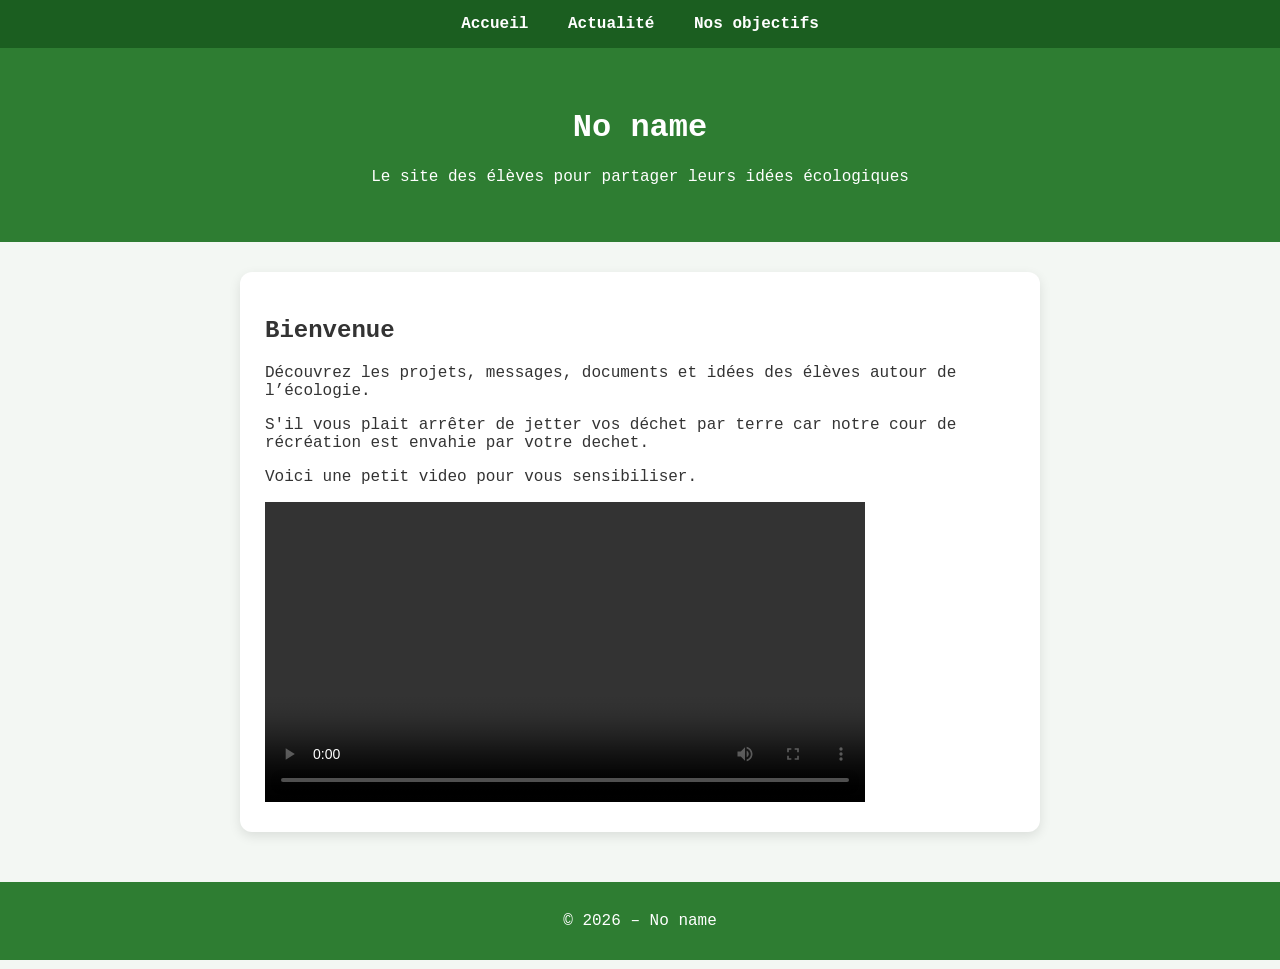
==== public/index.html @ 5e240c38 "Add files via upload" ====
<!DOCTYPE html>
<html lang="fr">
<head>
    <meta charset="UTF-8">
    <meta name="viewport" content="width=device-width, initial-scale=1.0">
    <title>No name</title>
    <link rel="stylesheet" href="style.css?v=2">
    <link rel="icon" type="image/png" href="Icone.png">
</head>
<body>

<nav class="nav-pc">
    <a href="index.html">Accueil</a>
    <a href="forum.html">Actualité</a>
    <a href="objectif.html">Nos objectifs</a>
</nav>

<header class="header">
    <h1>No name</h1>
    <p>Le site des élèves pour partager leurs idées écologiques</p>
</header>

<main class="container">
    <section class="card">
        <h2>Bienvenue</h2>
        <p>Découvrez les projets, messages, documents et idées des élèves autour de l’écologie.</p>



        <p>S'il vous plait arrêter de jetter vos déchet par terre car notre cour de récréation est envahie par votre dechet.</p>
        <p>Voici une petit video pour vous sensibiliser.</p>
        <video controls width="600">
    <source src="public/video1.mp4" type="video/mp4">
    Votre navigateur ne supporte pas la vidéo.
</video>
    </section>
</main>

<footer class="footer">
    © 2026 – No name
</footer>

<nav class="nav-mobile">
    <a href="index.html" style="text-decoration:none; color:var(--primary); font-weight:bold;">🏠 Accueil</a>
    <a href="forum.html" style="text-decoration:none; color:black; font-weight:bold;">💬 Actualité</a>
    <a href="objectif.html" style="text-decoration:none; color:black; font-weight:bold;">🏆 Nos objectifs</a>
</nav>

</body>
</html>
---- public/style.css ----
:root {
    --primary: #2e7d32;
    --primary-hover: #1b5e20;
    --bg-color: #f3f7f3;
    --card-bg: #ffffff;
    --text-color: #333;
    --shadow: 0 4px 12px rgba(0,0,0,0.1);
}

* { box-sizing: border-box; }

body {
    margin: 0;
    font-family: 'Segoe UI', Monospace;
    background: var(--bg-color);
    color: var(--text-color);
}

/* --- MISE EN PAGE --- */
.container {
    width: 95%;
    max-width: 800px; /* On réduit un peu la largeur pour que ce soit plus lisible */
    margin: 30px auto;
}

.card {
    background: var(--card-bg);
    padding: 25px;
    margin-bottom: 25px;
    border-radius: 12px;
    box-shadow: var(--shadow);
}

/* --- CORRECTION DES MESSAGES (Flux vertical) --- */
#issues {
    display: flex;
    flex-direction: column; /* Force l'empilement vertical */
    gap: 20px;
}

.post {
    background: #e8f5e9;
    padding: 20px;
    border-left: 5px solid var(--primary);
    border-radius: 8px;
    width: 100%; /* Prend toute la largeur disponible */
    word-wrap: break-word;
    overflow: hidden;
}

/* --- CORRECTION DES IMAGES --- */
.post img {
    max-width: 100%;
    height: auto;
    border-radius: 8px;
    margin-top: 15px;
    display: block;
    box-shadow: 0 2px 5px rgba(0,0,0,0.1);
}

/* --- NAVIGATION --- */
.nav-pc { background: #1b5e20; text-align: center; padding: 15px 0; }
.nav-pc a { color: white; text-decoration: none; margin: 0 15px; font-weight: bold; }

.header { background: var(--primary); color: white; text-align: center; padding: 40px 20px; }
.footer { text-align: center; padding: 30px; background: var(--primary); color: white; margin-top: 50px; }

.btn {
    display: inline-block;
    background: var(--primary);
    color: white !important;
    padding: 12px 25px;
    border-radius: 8px;
    text-decoration: none;
    font-weight: bold;
    border: none;
    cursor: pointer;
}

/* --- MOBILE --- */
.nav-mobile {
    display: none;
    position: fixed;
    bottom: 0;
    width: 100%;
    background: white;
    box-shadow: 0 -2px 10px rgba(0,0,0,0.1);
    justify-content: space-around;
    padding: 15px 0;
}

@media (max-width: 768px) {
    .nav-pc { display: none; }
    .nav-mobile { display: flex; }
    body { padding-bottom: 80px; }
}
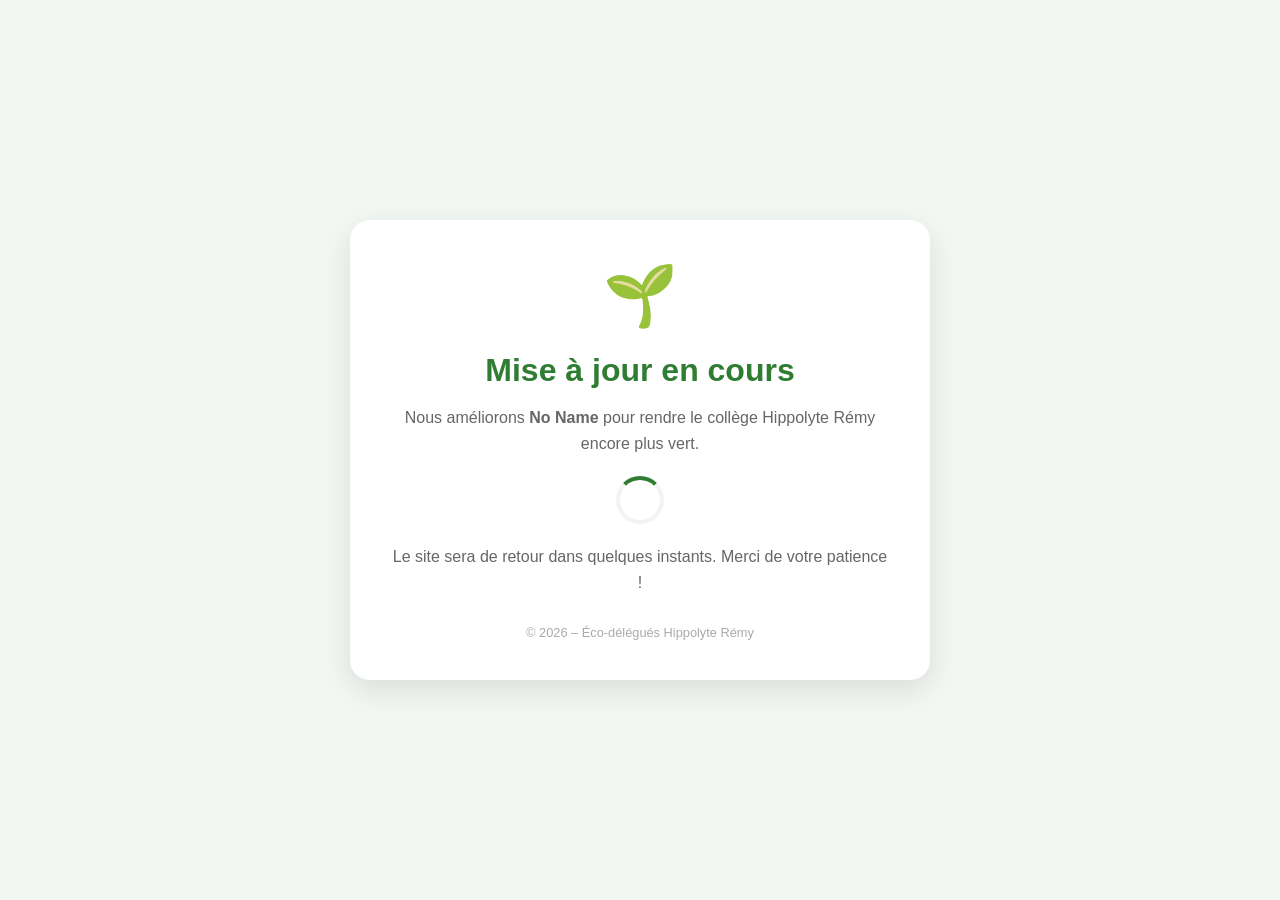
==== commit 6c269870: "Revise title and enhance layout styles in index.html Updated the title and modified styles for impro" ====
--- a/public/index.html
+++ b/public/index.html
@@ -3,48 +3,86 @@
 <head>
     <meta charset="UTF-8">
     <meta name="viewport" content="width=device-width, initial-scale=1.0">
-    <title>No name</title>
-    <link rel="stylesheet" href="style.css?v=2">
+    <title>Mise à jour - No Name</title>
     <link rel="icon" type="image/png" href="Icone.png">
+    <style>
+        :root {
+            --primary: #2e7d32;
+            --bg-color: #f3f7f3;
+        }
+        body {
+            margin: 0;
+            padding: 0;
+            font-family: 'Segoe UI', sans-serif;
+            background-color: var(--bg-color);
+            display: flex;
+            justify-content: center;
+            align-items: center;
+            height: 100vh;
+            color: #333;
+            text-align: center;
+        }
+        .container {
+            background: white;
+            padding: 40px;
+            border-radius: 20px;
+            box-shadow: 0 10px 30px rgba(0,0,0,0.1);
+            max-width: 500px;
+            width: 90%;
+        }
+        .icon-box {
+            font-size: 60px;
+            margin-bottom: 20px;
+            animation: pulse 2s infinite;
+        }
+        h1 {
+            color: var(--primary);
+            margin-bottom: 10px;
+        }
+        p {
+            line-height: 1.6;
+            color: #666;
+        }
+        .loader {
+            border: 4px solid #f3f3f3;
+            border-top: 4px solid var(--primary);
+            border-radius: 50%;
+            width: 40px;
+            height: 40px;
+            animation: spin 1s linear infinite;
+            margin: 20px auto;
+        }
+        @keyframes spin {
+            0% { transform: rotate(0deg); }
+            100% { transform: rotate(360deg); }
+        }
+        @keyframes pulse {
+            0% { transform: scale(1); }
+            50% { transform: scale(1.1); }
+            100% { transform: scale(1); }
+        }
+        .footer-text {
+            margin-top: 30px;
+            font-size: 0.8rem;
+            color: #aaa;
+        }
+    </style>
 </head>
 <body>
 
-<nav class="nav-pc">
-    <a href="index.html">Accueil</a>
-    <a href="forum.html">Actualité</a>
-    <a href="objectif.html">Nos objectifs</a>
-</nav>
-
-<header class="header">
-    <h1>No name</h1>
-    <p>Le site des élèves pour partager leurs idées écologiques</p>
-</header>
-
-<main class="container">
-    <section class="card">
-        <h2>Bienvenue</h2>
-        <p>Découvrez les projets, messages, documents et idées des élèves autour de l’écologie.</p>
-
-
-
-        <p>S'il vous plait arrêter de jetter vos déchet par terre car notre cour de récréation est envahie par votre dechet.</p>
-        <p>Voici une petit video pour vous sensibiliser.</p>
-        <video controls width="600">
-    <source src="public/video1.mp4" type="video/mp4">
-    Votre navigateur ne supporte pas la vidéo.
-</video>
-    </section>
-</main>
-
-<footer class="footer">
-    © 2026 – No name
-</footer>
-
-<nav class="nav-mobile">
-    <a href="index.html" style="text-decoration:none; color:var(--primary); font-weight:bold;">🏠 Accueil</a>
-    <a href="forum.html" style="text-decoration:none; color:black; font-weight:bold;">💬 Actualité</a>
-    <a href="objectif.html" style="text-decoration:none; color:black; font-weight:bold;">🏆 Nos objectifs</a>
-</nav>
+<div class="container">
+    <div class="icon-box">🌱</div>
+    <h1>Mise à jour en cours</h1>
+    <p>Nous améliorons <strong>No Name</strong> pour rendre le collège Hippolyte Rémy encore plus vert.</p>
+    
+    <div class="loader"></div>
+    
+    <p>Le site sera de retour dans quelques instants. Merci de votre patience !</p>
+    
+    <div class="footer-text">
+        © 2026 – Éco-délégués Hippolyte Rémy
+    </div>
+</div>
 
 </body>
 </html>
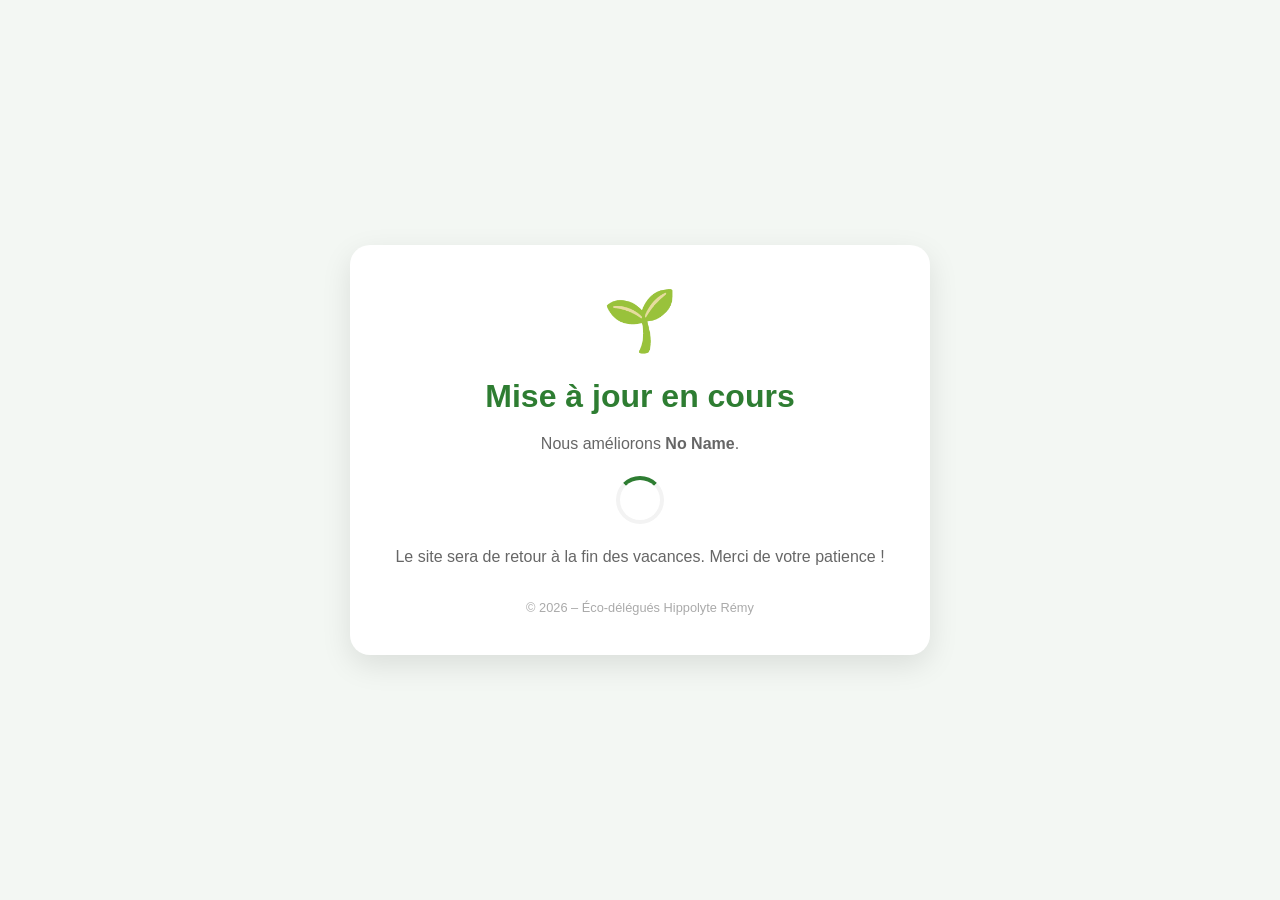
==== commit b39ad4ef: "Revise site update messages in index.html Updated maintenance message and footer text." ====
--- a/public/index.html
+++ b/public/index.html
@@ -73,11 +73,11 @@
 <div class="container">
     <div class="icon-box">🌱</div>
     <h1>Mise à jour en cours</h1>
-    <p>Nous améliorons <strong>No Name</strong> pour rendre le collège Hippolyte Rémy encore plus vert.</p>
+    <p>Nous améliorons <strong>No Name</strong>.</p>
     
     <div class="loader"></div>
     
-    <p>Le site sera de retour dans quelques instants. Merci de votre patience !</p>
+    <p>Le site sera de retour à la fin des vacances. Merci de votre patience !</p>
     
     <div class="footer-text">
         © 2026 – Éco-délégués Hippolyte Rémy
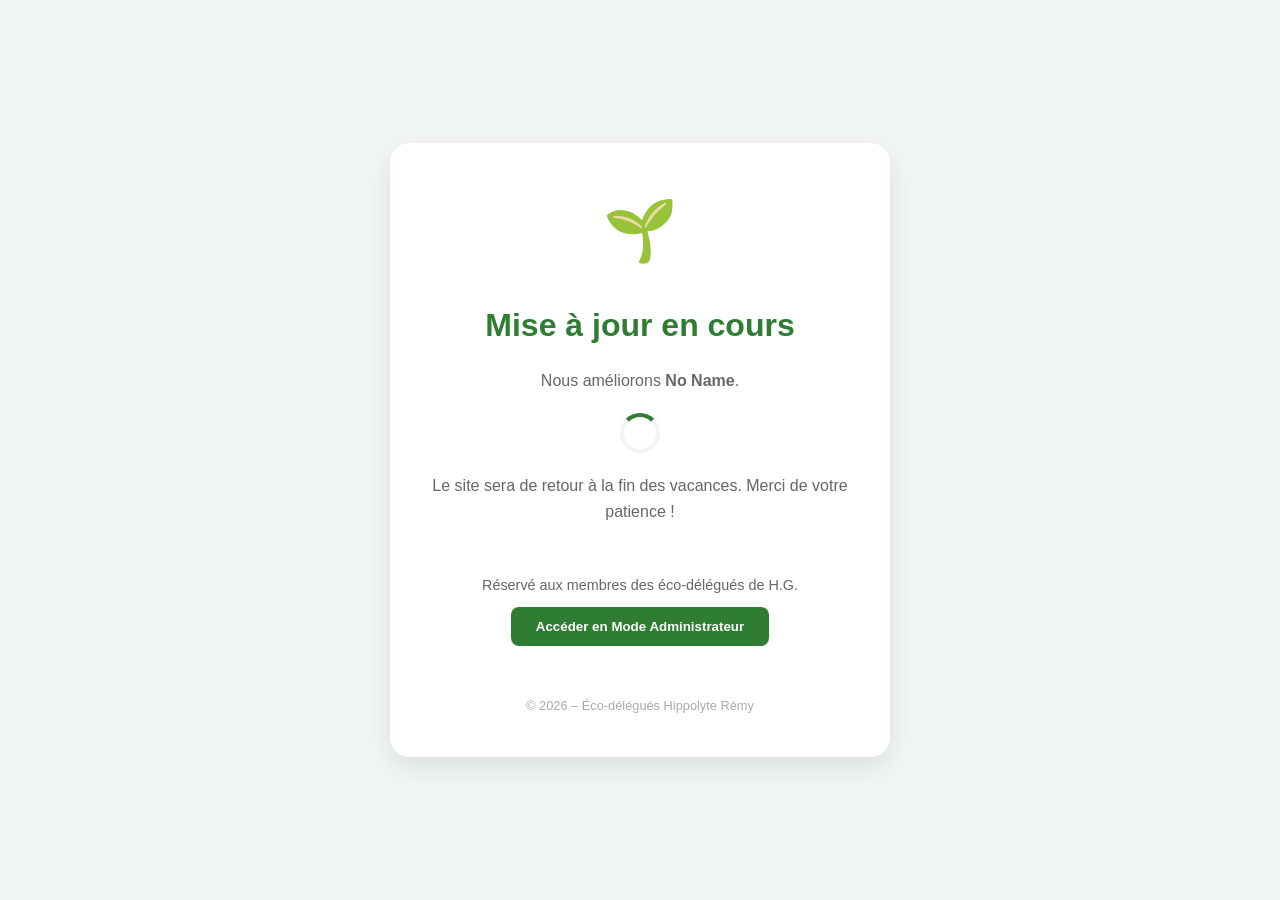
==== commit 52568f50: "Update preview link in index.html" ====
--- a/public/index.html
+++ b/public/index.html
@@ -4,6 +4,7 @@
     <meta charset="UTF-8">
     <meta name="viewport" content="width=device-width, initial-scale=1.0">
     <title>Mise à jour - No Name</title>
+    <link rel="stylesheet" href="style.css?v=2">
     <link rel="icon" type="image/png" href="Icone.png">
     <style>
         :root {
@@ -78,7 +79,53 @@
     <div class="loader"></div>
     
     <p>Le site sera de retour à la fin des vacances. Merci de votre patience !</p>
+
+<div id="admin-section" style="display: flex; flex-direction: column; align-items: center; text-align: center; margin-top: 30px; padding: 20px;">
     
+    <p style="font-size: 0.9rem; color: #666; margin: 0;">
+        Réservé aux membres des éco-délégués de H.G.
+    </p>
+    
+    <button class="btn" id="btn-admin" onclick="ouvrirMdp()" style="margin-top: 10px;">
+        Accéder en Mode Administrateur
+    </button>
+    
+    <div id="zone-mdp" style="display:none; margin-top:15px; flex-direction: column; align-items: center; gap: 10px;">
+        <input type="password" id="mdp" placeholder="Code d'accès" style="padding:10px; border-radius:8px; border:1px solid #ddd; width: 200px; text-align: center;">
+        <button class="btn" onclick="verifier()">Accéder</button>
+    </div>
+    
+<div id="zone-publi" style="display:none; margin-top:20px; flex-direction: column; align-items: center; gap: 15px;">
+    
+    <a class="btn" href="https://github.com/valou2908/EcoApp/issues" target="_blank" style="text-decoration: none;">
+        Ajouter un message
+    </a>
+
+    <a class="btn" href="/Preview/index.html" target="_blank" style="text-decoration: none;">
+        Voir l'aperçu (Preview)
+    </a>
+    
+</div>
+</div>
+
+        <script>
+            const SECRET = "RWNvMjAyNS8yNg=="; 
+            marked.setOptions({ breaks: true, gfm: true });
+
+            function ouvrirMdp() {
+    document.getElementById("zone-mdp").style.display = "flex";
+    document.getElementById("btn-admin").style.display = "none";
+}
+
+            function verifier() {
+                const input = document.getElementById("mdp").value;
+                if (btoa(input) === SECRET) {
+                       document.getElementById("zone-publi").style.display = "block";
+                     document.getElementById("zone-mdp").style.display = "none";
+                     document.getElementById('zone-publi').style.display = 'flex';
+                 } else { alert("Code incorrect"); }
+                }
+</script>
     <div class="footer-text">
         © 2026 – Éco-délégués Hippolyte Rémy
     </div>
--- a/public/style.css
+++ b/public/style.css
@@ -0,0 +1,261 @@
+<!DOCTYPE html>
+<html lang="fr">
+<head>
+    <meta charset="UTF-8">
+    <meta name="viewport" content="width=device-width, initial-scale=1.0">
+    <link rel="icon" type="image/png" href="Icone.png">
+    <title>Actualité - EcoApp</title>
+    
+    <script src="https://cdn.jsdelivr.net/npm/marked/marked.min.js"></script>
+
+    <style>
+        :root {
+            --primary: #2e7d32;
+            --primary-hover: #1b5e20;
+            --bg-color: #f3f7f3;
+            --card-bg: #ffffff;
+            --text-color: #333;
+            --shadow: 0 4px 12px rgba(0,0,0,0.1);
+        }
+
+        * { box-sizing: border-box; }
+
+        body {
+            margin: 0;
+            font-family: 'Segoe UI', Tahoma, Geneva, Verdana, sans-serif;
+            background: var(--bg-color);
+            color: var(--text-color);
+            line-height: 1.6;
+        }
+
+        /* --- NAVIGATION --- */
+        .nav-pc { background: #1b5e20; text-align: center; padding: 15px 0; }
+        .nav-pc a { color: white; text-decoration: none; margin: 0 15px; font-weight: bold; position: relative; }
+
+        .header { background: var(--primary); color: white; text-align: center; padding: 40px 20px; }
+
+        /* --- MISE EN PAGE --- */
+        .container {
+            width: 95%;
+            max-width: 800px;
+            margin: 30px auto;
+        }
+
+        .card {
+            background: var(--card-bg);
+            padding: 25px;
+            margin-bottom: 25px;
+            border-radius: 12px;
+            box-shadow: var(--shadow);
+        }
+
+        /* --- MESSAGES (Flux Vertical Stable) --- */
+        #issues {
+            display: flex;
+            flex-direction: column;
+            gap: 25px;
+        }
+
+        .post {
+            background: #e8f5e9;
+            padding: 25px;
+            border-left: 6px solid var(--primary);
+            border-radius: 8px;
+            width: 100%;
+            word-wrap: break-word; /* Casse les mots trop longs */
+            overflow: hidden;
+            box-shadow: 0 2px 8px rgba(0,0,0,0.05);
+        }
+
+        .post h3 { margin: 0 0 15px 0; color: var(--primary); font-size: 1.4rem; }
+
+        /* --- IMAGES DANS LES MESSAGES --- */
+        .post img {
+            max-width: 100%;
+            height: auto;
+            border-radius: 8px;
+            margin: 15px 0;
+            display: block;
+            box-shadow: 0 4px 10px rgba(0,0,0,0.15);
+        }
+
+        /* --- BOUTONS ET FORMULAIRE --- */
+        .btn {
+            display: inline-block;
+            background: var(--primary);
+            color: white !important;
+            padding: 12px 25px;
+            border-radius: 8px;
+            text-decoration: none;
+            font-weight: bold;
+            border: none;
+            cursor: pointer;
+            transition: background 0.3s;
+        }
+        .btn:hover { background: var(--primary-hover); }
+
+        .badge {
+            display: none;
+            background: #ff5252;
+            color: white;
+            font-size: 11px;
+            padding: 2px 7px;
+            border-radius: 10px;
+            position: absolute;
+            top: -12px;
+            right: -15px;
+        }
+
+        /* --- MOBILE --- */
+        .nav-mobile {
+            display: none;
+            position: fixed;
+            bottom: 0;
+            left: 0;
+            width: 100%;
+            background: white;
+            box-shadow: 0 -2px 10px rgba(0,0,0,0.1);
+            justify-content: space-around;
+            padding: 15px 0;
+            z-index: 1000;
+        }
+
+        @media (max-width: 768px) {
+            .nav-pc { display: none; }
+            .nav-mobile { display: flex; }
+            body { padding-bottom: 80px; }
+        }
+
+        .footer { text-align: center; padding: 30px; background: var(--primary); color: white; margin-top: 50px; }
+    </style>
+</head>
+<body>
+
+<nav class="nav-pc">
+    <a href="index.html">Accueil</a>
+    <a href="forum.html">Actualité <span id="badge-pc" class="badge">Nouveau</span></a>
+    <a href="objectif.html">Nos objectifs</a>
+</nav>
+
+<header class="header">
+    <h1>Actualité</h1>
+    <p>Suivez nos projets en temps réel</p>
+</header>
+
+<main class="container">
+    <section class="card">
+        <h2>Publier un message</h2>
+        <p style="font-size: 0.9rem; color: #666;">Seuls les membres autorisés peuvent publier.</p>
+        <button class="btn" onclick="ouvrirMdp()">Entrer le mot de passe</button>
+
+        <div id="zone-mdp" style="display:none; margin-top:15px;">
+            <input type="password" id="mdp" placeholder="Mot de passe" style="padding: 10px; border-radius: 5px; border: 1px solid #ccc;">
+            <button class="btn" onclick="verifier()">Valider</button>
+        </div>
+
+        <div id="zone-publi" style="display:none; margin-top:20px;">
+            <a class="btn" href="https://github.com/valou2908/EcoApp/issues" target="_blank">➜ Créer un post sur GitHub</a>
+        </div>
+    </section>
+
+    <section class="card">
+        <h2>Messages récents</h2>
+        <div id="issues">Chargement des derniers messages...</div>
+    </section>
+</main>
+
+<footer class="footer">
+    © 2026 – No Name
+</footer>
+
+<nav class="nav-mobile">
+    <a href="index.html" style="text-decoration:none; color:black;">🏠 Accueil</a>
+    <a href="forum.html" style="text-decoration:none; color:var(--primary); font-weight:bold; position:relative;">
+        💬 Actualité <span id="badge-mobile" class="badge">!</span>
+    </a>
+    <a href="objectif.html" style="text-decoration:none; color:black;">🏆 Objectifs</a>
+</nav>
+
+<script>
+const MDP = "Eco2025/26";
+marked.setOptions({ breaks: true });
+
+// 1. Initialisation Service Worker pour les notifications
+if ('serviceWorker' in navigator) {
+    navigator.serviceWorker.register('sw.js').catch(err => console.log("Erreur SW", err));
+}
+
+function ouvrirMdp() {
+    if ("Notification" in window && Notification.permission === "default") {
+        Notification.requestPermission();
+    }
+    document.getElementById("zone-mdp").style.display = "block";
+}
+
+function verifier() {
+    if (document.getElementById("mdp").value === MDP) {
+        document.getElementById("zone-publi").style.display = "block";
+        document.getElementById("zone-mdp").style.display = "none";
+    }
+}
+
+async function chargerIssues() {
+    try {
+        const res = await fetch("https://api.github.com/repos/valou2908/EcoApp/issues");
+        const issues = await res.json();
+        const zone = document.getElementById("issues");
+        
+        if (!Array.isArray(issues)) return;
+        zone.innerHTML = "";
+
+        if (issues.length === 0) {
+            zone.innerHTML = "<p>Aucun message pour le moment.</p>";
+            return;
+        }
+
+        // --- GESTION DES NOTIFICATIONS ---
+        const dernierNb = localStorage.getItem('nb_issues_eco');
+        if (dernierNb !== null && issues.length > parseInt(dernierNb)) {
+            document.getElementById("badge-pc").style.display = "inline";
+            document.getElementById("badge-mobile").style.display = "inline";
+
+            if (Notification.permission === "granted") {
+                navigator.serviceWorker.ready.then(reg => {
+                    reg.showNotification("EcoApp", {
+                        body: "Nouveau message : " + issues[0].title,
+                        icon: "Icone.png",
+                        tag: "new-issue"
+                    });
+                });
+            }
+        }
+        localStorage.setItem('nb_issues_eco', issues.length);
+
+        // --- AFFICHAGE DES MESSAGES ---
+        issues.forEach(issue => {
+            const post = document.createElement('div');
+            post.className = 'post';
+            post.innerHTML = `
+                <h3>${issue.title}</h3>
+                <div class="content">${marked.parse(issue.body || "")}</div>
+                <hr style="border:0; border-top:1px solid #c8e6c9; margin:20px 0;">
+                <small>Par : <strong>${issue.user.login}</strong></small>
+            `;
+            zone.appendChild(post);
+        });
+    } catch (e) {
+        document.getElementById("issues").innerHTML = "Erreur de connexion aux messages.";
+    }
+}
+
+// Nettoyer les badges au bout de quelques secondes sur la page
+setTimeout(() => {
+    document.getElementById("badge-pc").style.display = "none";
+    document.getElementById("badge-mobile").style.display = "none";
+}, 6000);
+
+chargerIssues();
+setInterval(chargerIssues, 120000); // Vérifie toutes les 2 min
+</script>
+</body>
+</html>
